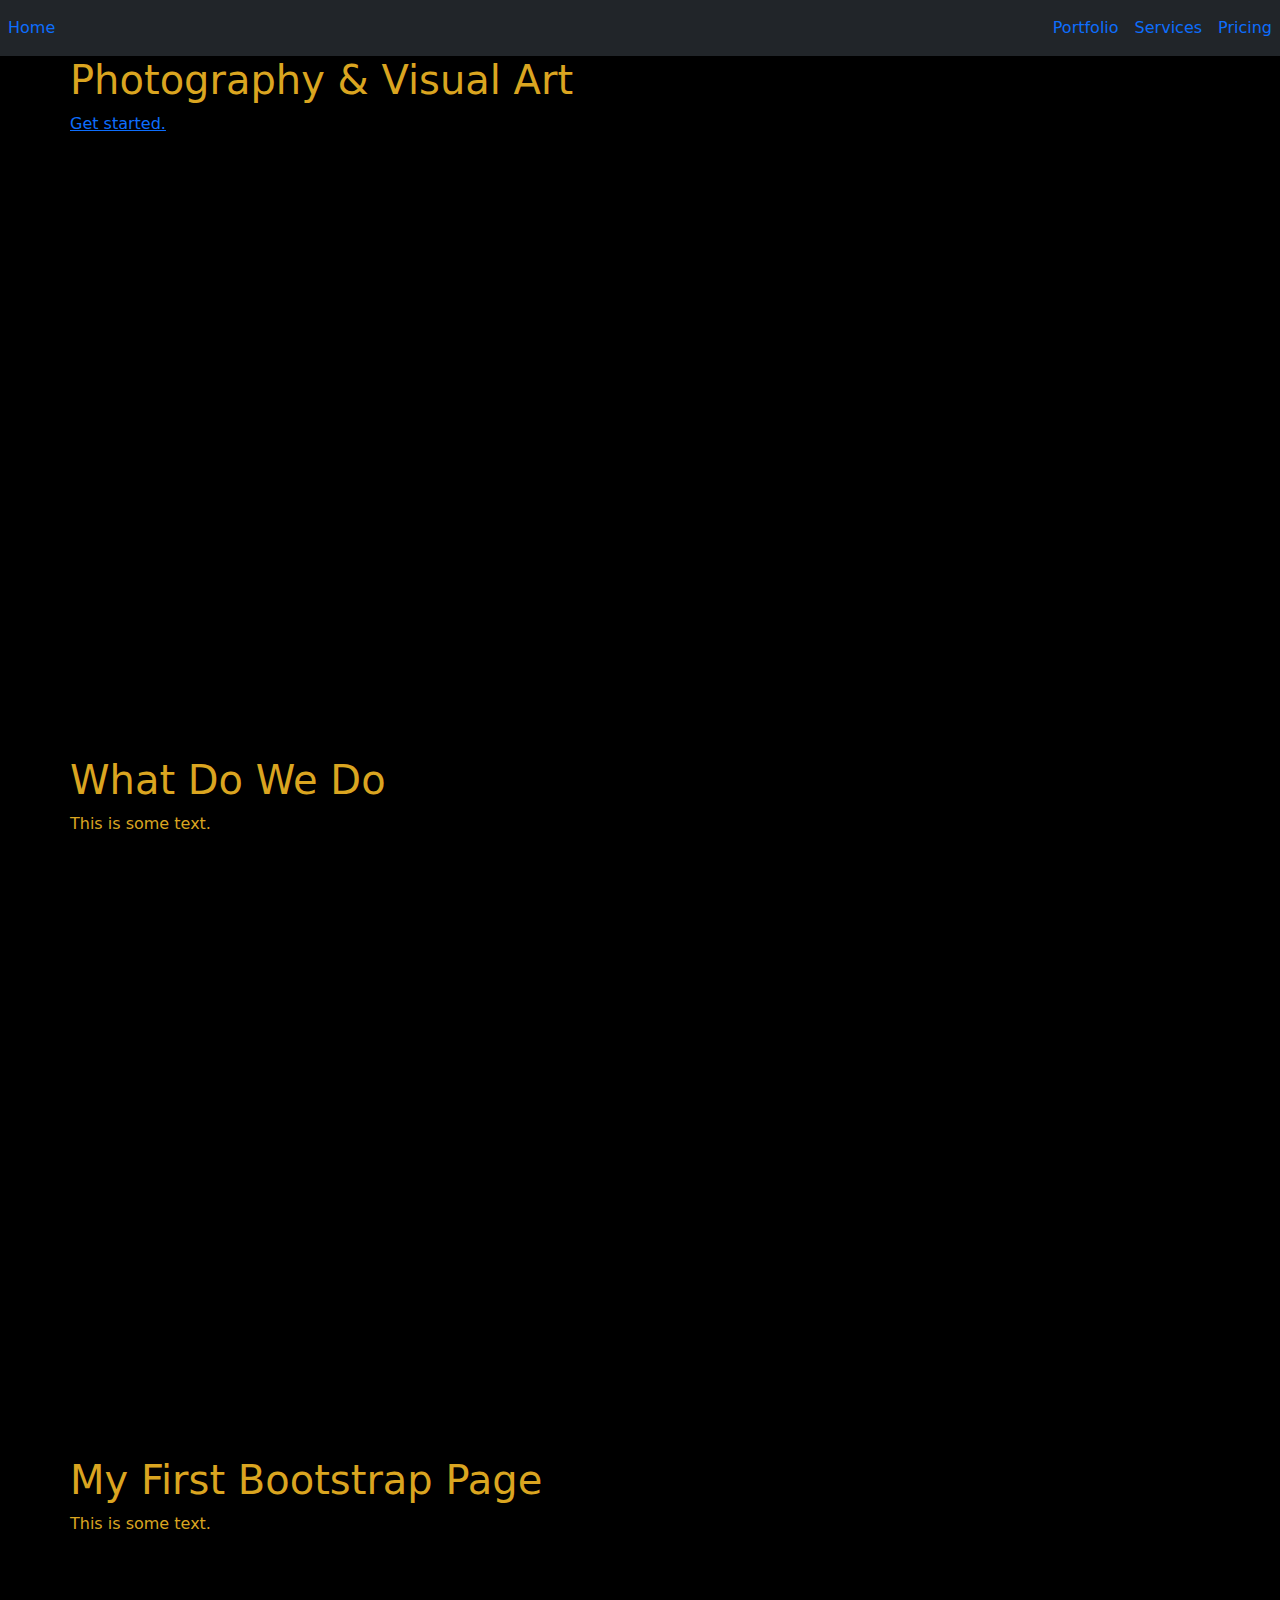
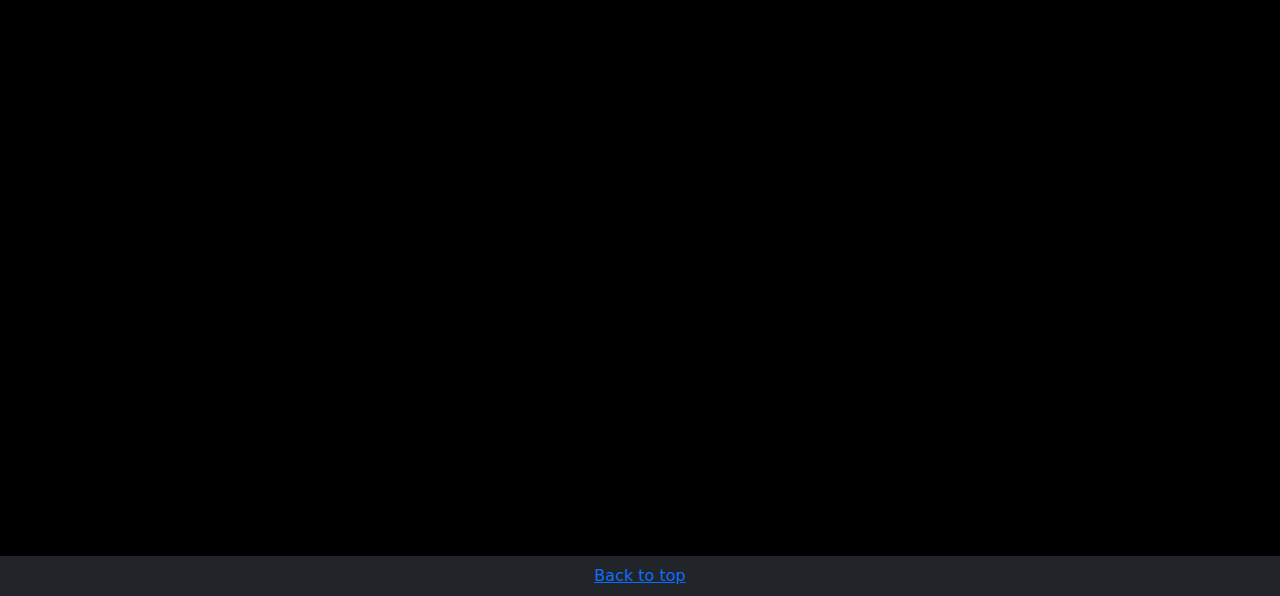
==== index.html @ da1a3621 "menu and few sections" ====
<!DOCTYPE html>
<html lang="en">
<head>
    <meta charset="UTF-8">
    <meta http-equiv="X-UA-Compatible" content="IE=edge">
    <meta name="viewport" content="width=device-width, initial-scale=1.0">
    <link rel="stylesheet" href="../css/bootstrap/css/bootstrap.min.css">
    <link rel="stylesheet" href="../css/style.css">
    <title>Portfolio</title>
</head>
<body>
    <header id="home">
        <nav class="navbar navbar-expand-sm bg-dark">
            <ul class="navbar-nav">
                <li class="nav-item">
                    <a class="nav-link" href="">Home</a>
                </li>
            </ul>
            <!-- Links -->
            <ul class="navbar-nav">
              <li class="nav-item">
                <a class="nav-link" href="#portfolio">Portfolio</a>
              </li>
              <li class="nav-item">
                <a class="nav-link" href="#services">Services</a>
              </li>
              <li class="nav-item">
                <a class="nav-link" href="#pricing">Pricing</a>
              </li>
            </ul>
          
        </nav>
    </header>
    <!-- Slider/main photo -->
    <section id="slider" class="container p-0">
        <h1>Photography
            & Visual Art</h1>
        <a href="#contact">Get started.</a>
    </section>
    <!-- Portfolio section -->
    <section id="portfolio" class="container p-0">
        <h1>What Do We Do</h1>
        <p>This is some text.</p>
    </section>
    <!-- Contact section -->
    <section id="contact" class="container p-0">
        <h1>My First Bootstrap Page</h1>
        <p>This is some text.</p>
    </section>
    <footer class="p-2 bg-dark">
        <a href="#home">Back to top</a>
    </footer>
</body>
</html>
---- css/style.css ----
* {
  margin: 0;
}

body {
  background-color: black;
  color: goldenrod;
}

body div h1 {
  color: goldenrod;
}

body div p {
  color: hotpink;
}

body .navbar {
  display: flex;
  justify-content: space-between;
}

section {
  height: 700px;
}

footer {
  display: flex;
  justify-content: space-around;
}
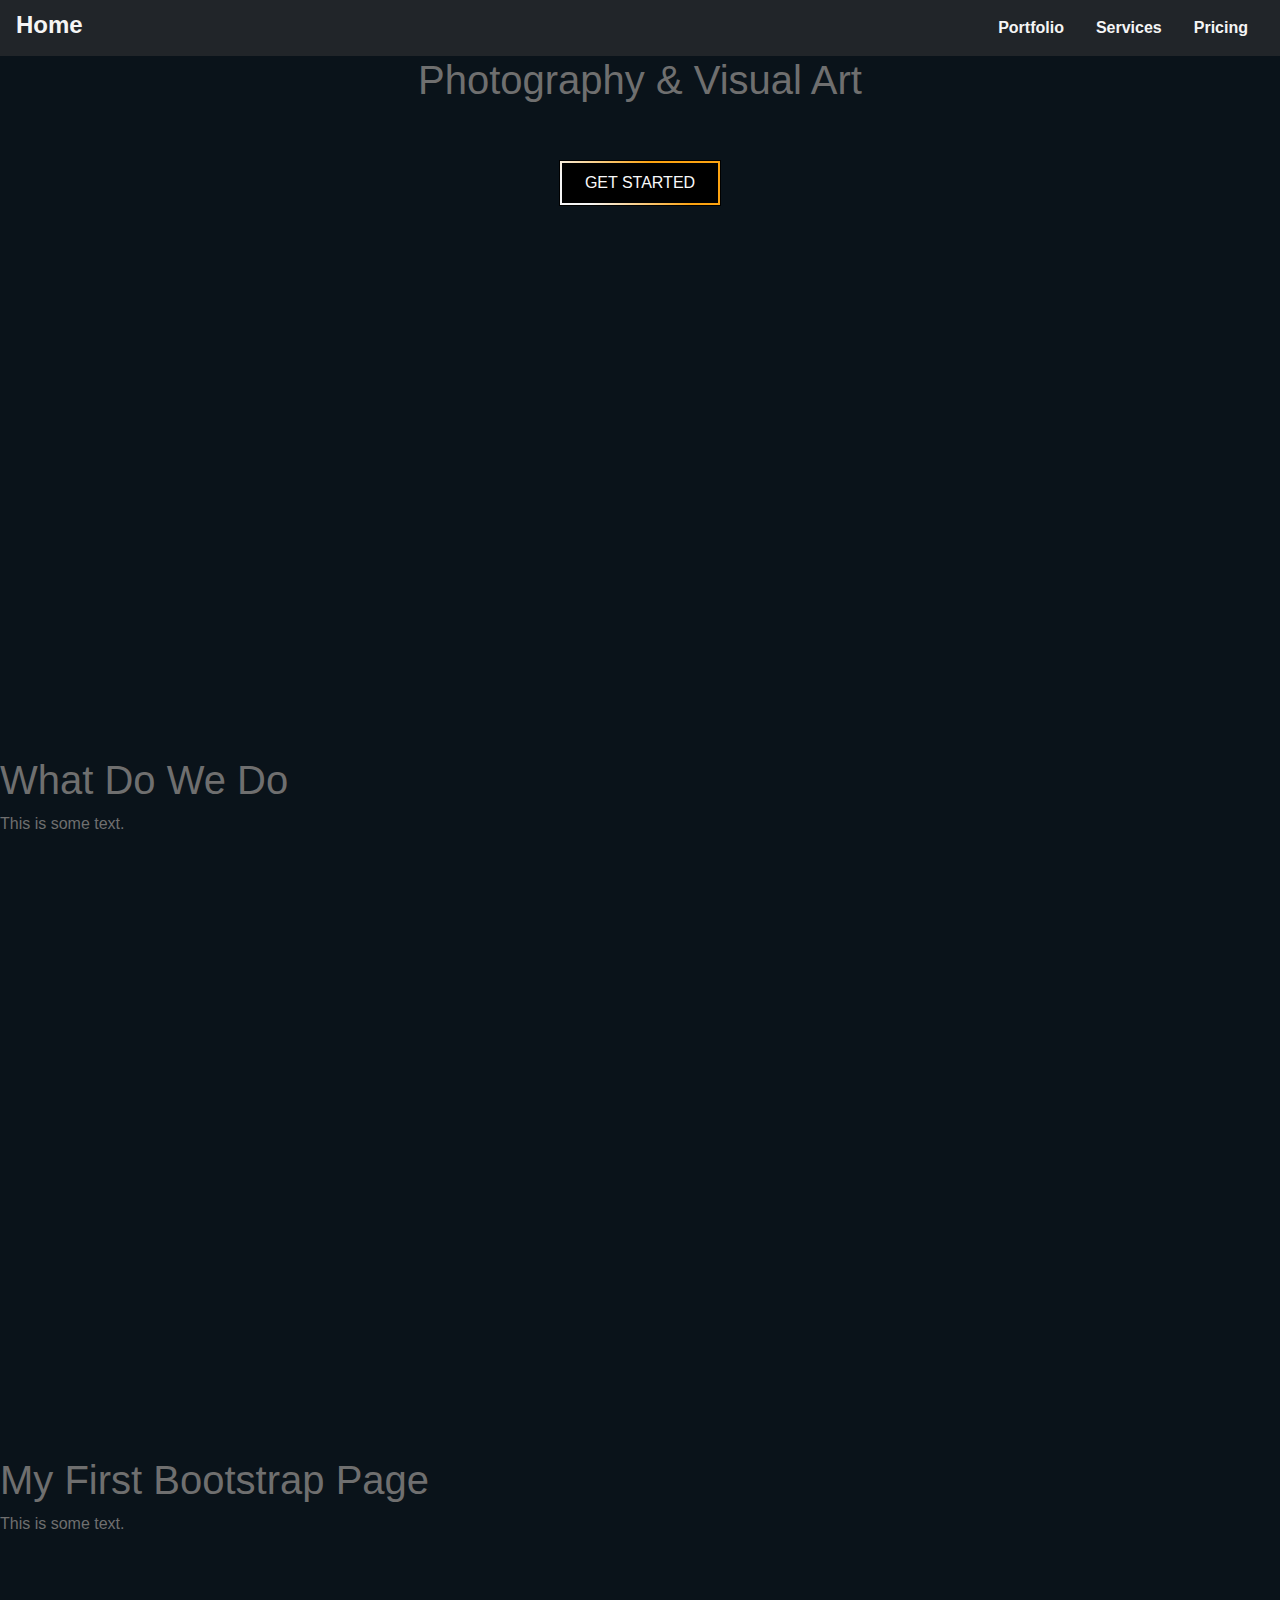
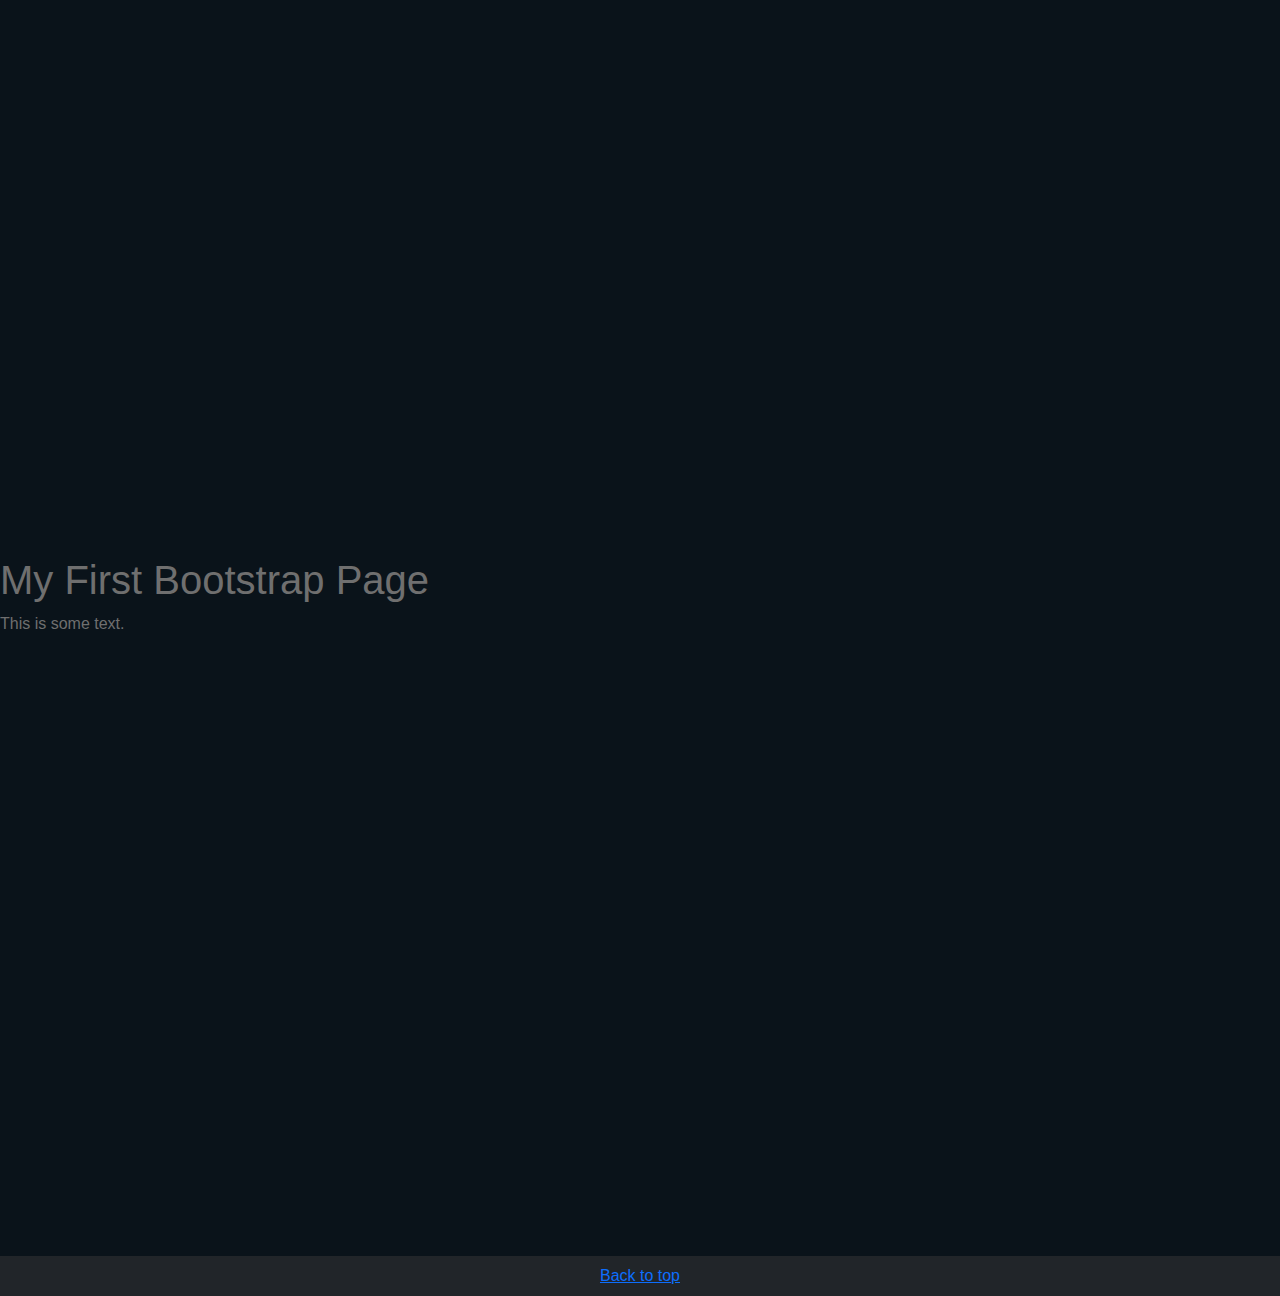
==== commit cb625bdf: "main menu and button styled" ====
--- a/index.html
+++ b/index.html
@@ -13,37 +13,41 @@
         <nav class="navbar navbar-expand-sm bg-dark">
             <ul class="navbar-nav">
                 <li class="nav-item">
-                    <a class="nav-link" href="">Home</a>
+                    <a class="navbar-brand" href="#">Home</a>
                 </li>
             </ul>
-            <!-- Links -->
             <ul class="navbar-nav">
-              <li class="nav-item">
-                <a class="nav-link" href="#portfolio">Portfolio</a>
-              </li>
-              <li class="nav-item">
-                <a class="nav-link" href="#services">Services</a>
-              </li>
-              <li class="nav-item">
-                <a class="nav-link" href="#pricing">Pricing</a>
-              </li>
+                <li class="nav-item">
+                    <a class="nav-link" href="#portfolio">Portfolio</a>
+                </li>
+                <li class="nav-item">
+                    <a class="nav-link" href="#services">Services</a>
+                </li>
+                <li class="nav-item">
+                    <a class="nav-link" href="#pricing">Pricing</a>
+                </li>
             </ul>
           
         </nav>
     </header>
     <!-- Slider/main photo -->
-    <section id="slider" class="container p-0">
+    <section id="slider" class="section-1 p-0 center align-self-center text-center">
         <h1>Photography
             & Visual Art</h1>
-        <a href="#contact">Get started.</a>
+        <a href="#contact" class="ml-auto mr-auto mt-5 btn dark-button">GET STARTED</a>
     </section>
     <!-- Portfolio section -->
-    <section id="portfolio" class="container p-0">
+    <section id="portfolio" class="section-1 p-0">
         <h1>What Do We Do</h1>
         <p>This is some text.</p>
     </section>
     <!-- Contact section -->
-    <section id="contact" class="container p-0">
+    <section id="services" class="section-1 p-0">
+        <h1>My First Bootstrap Page</h1>
+        <p>This is some text.</p>
+    </section>
+    <!-- Pricing section -->
+    <section id="pricing" class="section-1 p-0">
         <h1>My First Bootstrap Page</h1>
         <p>This is some text.</p>
     </section>
--- a/css/style.css
+++ b/css/style.css
@@ -2,29 +2,183 @@
   margin: 0;
 }
 
-body {
-  background-color: black;
-  color: goldenrod;
+:root {
+  --h1-font: "Gilroy", sans-serif;
+  --h1-size: 6rem;
+  --h1-weight: 900;
+  --h2-font: "Poppins", sans-serif;
+  --h2-size: 3rem;
+  --h2-weight: 600;
+  --p-font: "Poppins", sans-serif;
+  --p-size: 1rem;
+  --p-weight: 400;
+  --header-bg-color: #111111;
+  --nav-brand-height: 35px;
+  --nav-item-color: #f5f5f5;
+  --top-nav-item-color: #f5f5f5;
+  --hero-bg-color: #000000;
+  --footer-brand-height: 80px;
+  --primary-color: #fca311;
+  --secondary-color: #f5f5f5;
+  --white-color: #f9f9f9;
+  --black-color: #040402;
+  --dark-grey-color: #191919;
+  --primary-t-color: #2f323a;
+  --secondary-t-color: #f5f5f5;
+  --primary-p-color: #6f6f6f;
+  --secondary-p-color: #8e8e8e;
+  --primary-b-color: #f5f5f5;
+  --primary-l-color: rgba(0, 0, 0, 0.25);
+  --secondary-l-color: rgba(255, 255, 255, 0.25);
+  --valid-color: #007a4d;
+  --invalid-color: #e34f4f;
+  --card-bg-color: #121a21;
+  --footer-bg-color: #121a21;
+  --section-1-bg-color: #0a131a;
+  --section-2-bg-color: #121a21;
+  --section-3-bg-color: #0a131a;
 }
 
-body div h1 {
-  color: goldenrod;
+h1 {
+  font-family: var(--h1-font);
 }
 
-body div p {
-  color: hotpink;
+h2 {
+  font-family: var(--h2-font);
+}
+
+body {
+  width: 100%;
+  height: 100%;
+  background-color: var(--primary-bg-color);
+  font-family: var(--p-font);
+  color: var(--primary-p-color);
 }
 
 body .navbar {
+  position: relative;
+  display: -ms-flexbox;
   display: flex;
+  -ms-flex-wrap: wrap;
+  flex-wrap: wrap;
+  -ms-flex-align: center;
+  align-items: center;
+  -ms-flex-pack: justify;
   justify-content: space-between;
+  padding: 0.5rem 1rem;
+}
+
+header .navbar-expand {
+  position: fixed;
+  top: 0;
+  z-index: 2;
+  width: 100%;
+  padding: 20px 25px;
+  pointer-events: initial;
+}
+
+header .navbar-brand {
+  padding: 0;
+  font-size: 1.5rem;
+  font-weight: 600;
+  line-height: 0;
+  color: var(--top-nav-item-color);
+}
+
+.navbar-expand .navbar-nav .nav-item {
+  margin: 0;
+  display: inline-flex;
+  vertical-align: middle;
+}
+
+.navbar-expand:not(.navbar-sticky) .navbar-nav .nav-link:not(.btn) {
+  color: var(--top-nav-item-color);
+}
+
+.navbar-expand .navbar-nav .nav-item a:not(.btn) {
+  display: flex;
+  align-items: center;
+  font-size: 1rem;
+  font-weight: 600;
+}
+
+.navbar-nav .nav-link:not(.btn) {
+  padding-right: 1rem;
+  padding-left: 1rem;
+  color: var(--nav-item-color);
+  font-weight: 600;
 }
 
 section {
   height: 700px;
+  width: 100%;
+  padding: 130px 0;
+  background-size: cover;
+  background-attachment: fixed;
+  background-position: center;
+}
+
+section.section-1 {
+  background-color: var(--section-1-bg-color);
+  background-image: var(--section-1-bg-image);
 }
 
 footer {
   display: flex;
   justify-content: space-around;
 }
+
+.dark-button:before {
+  content: "";
+  position: absolute;
+  z-index: -1;
+  top: 0;
+  left: 0;
+  bottom: 0;
+  right: 0;
+  width: 100%;
+  height: 100%;
+  border-radius: 0;
+  /* background-image: -webkit-linear-gradient(
+45deg
+, var(--secondary-color) 15%, var(--primary-color) 65%); */
+  background-image: linear-gradient(
+    45deg,
+    var(--secondary-color) 15%,
+    var(--primary-color) 65%
+  );
+}
+
+.dark-button,
+.dark-button:visited,
+.dark-button:active {
+  position: relative;
+  z-index: 2;
+  padding: 10px 25px;
+  background-color: var(--hero-bg-color);
+  border-radius: 0;
+  color: var(--white-color);
+  font-weight: 400;
+}
+
+.dark-button:after {
+  content: "";
+  position: absolute;
+  z-index: -1;
+  top: 2px;
+  left: 2px;
+  bottom: 0;
+  right: 0;
+  width: calc(100% - 4px);
+  height: calc(100% - 4px);
+  border-radius: 0;
+  background-color: inherit;
+}
+
+.dark-button:hover,
+.dark-button:focus,
+.dark-button:hover:after,
+.dark-button:focus:after {
+  background-color: var(--primary-color) !important;
+  color: var(--white-color) !important;
+}
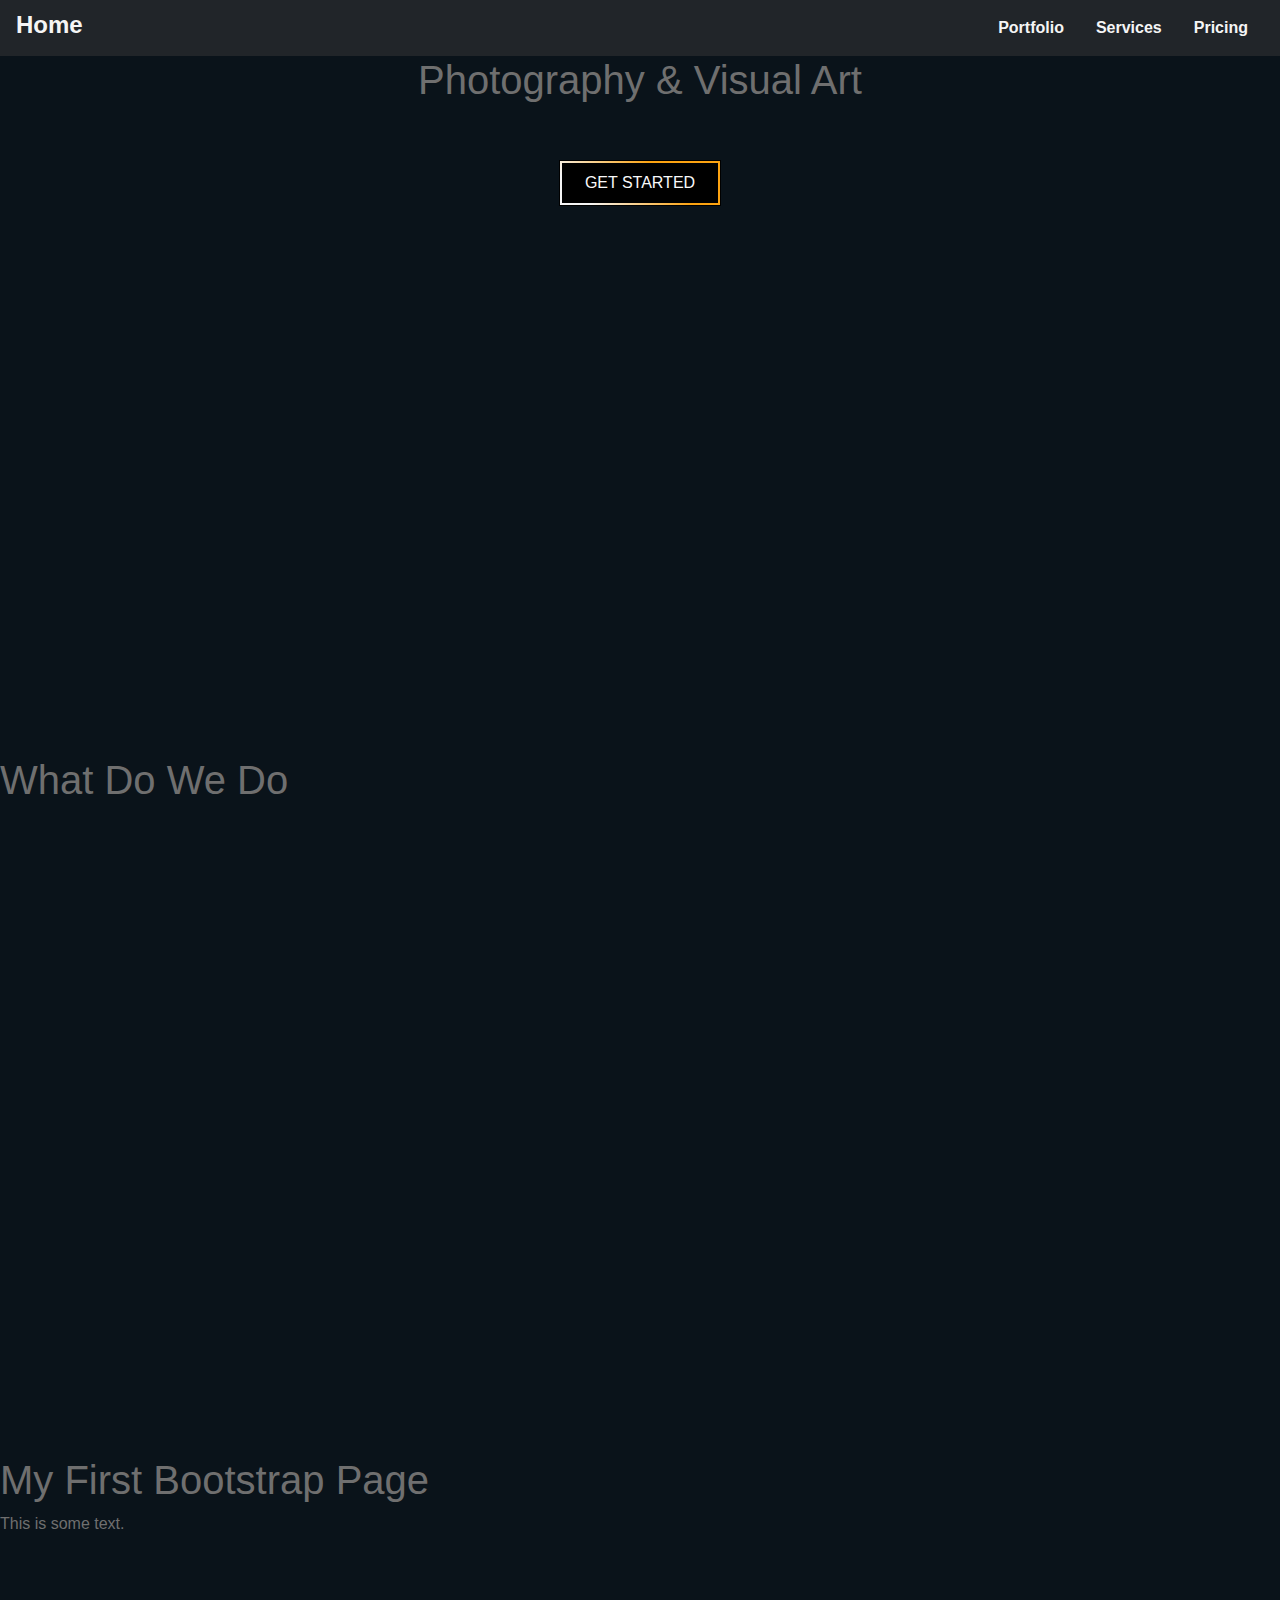
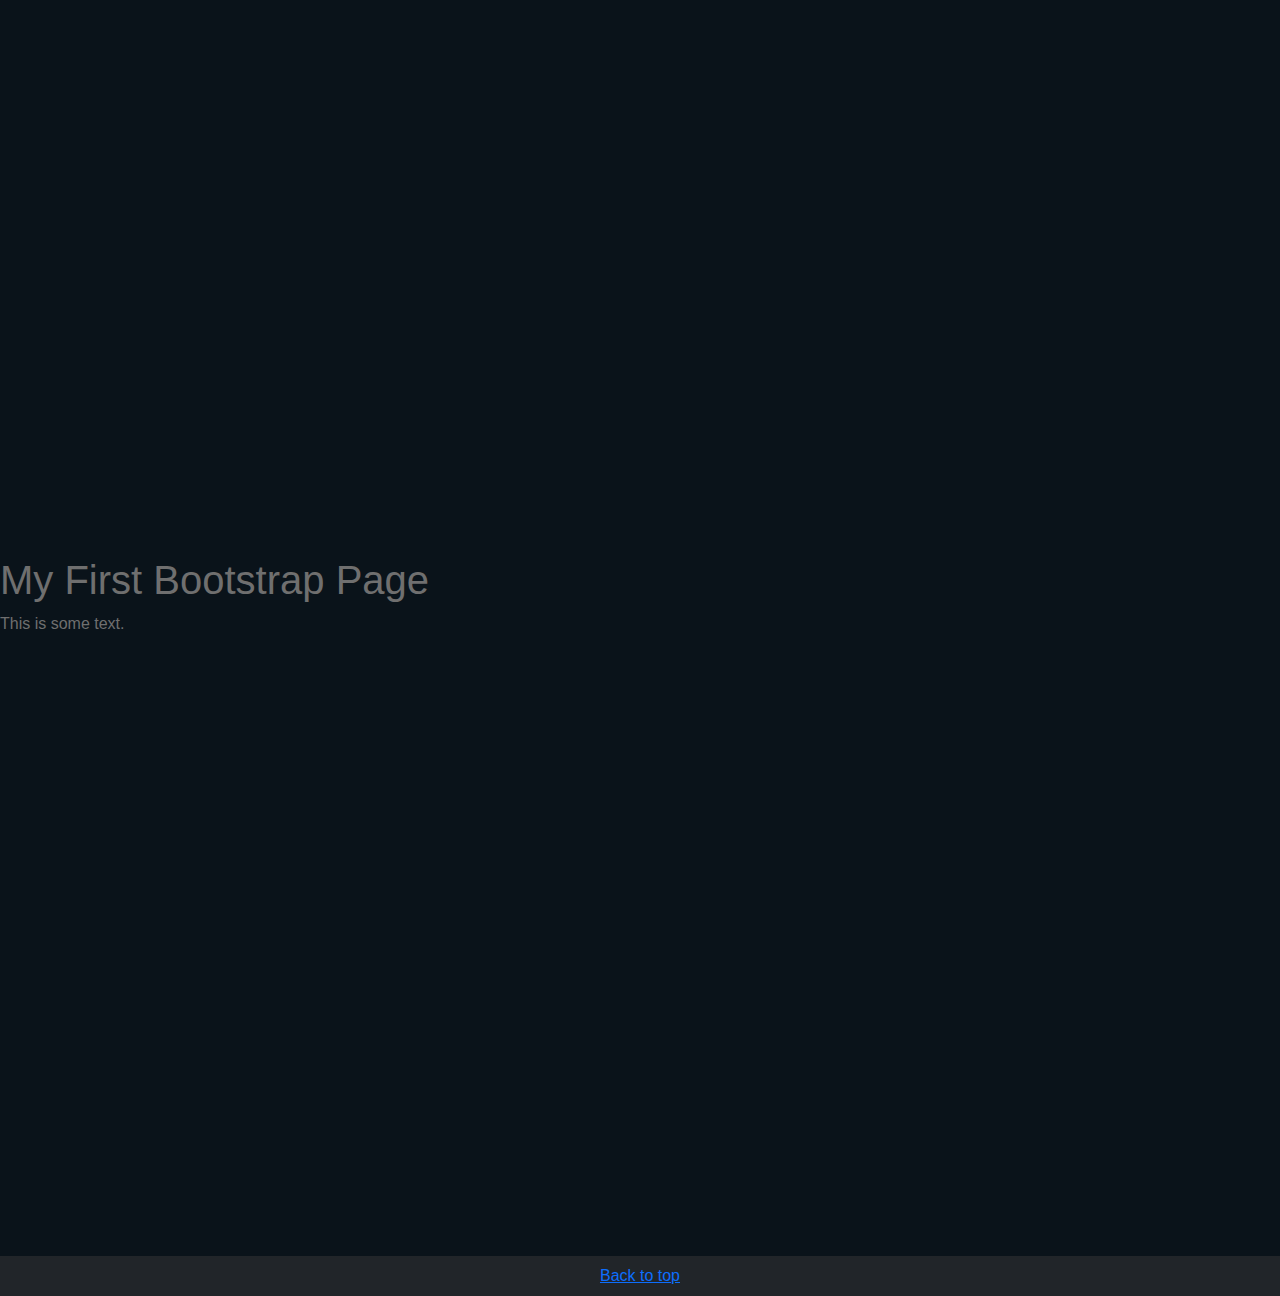
==== commit 75a9b420: "Update index.html" ====
--- a/index.html
+++ b/index.html
@@ -1,5 +1,6 @@
 <!DOCTYPE html>
 <html lang="en">
+
 <head>
     <meta charset="UTF-8">
     <meta http-equiv="X-UA-Compatible" content="IE=edge">
@@ -8,6 +9,7 @@
     <link rel="stylesheet" href="../css/style.css">
     <title>Portfolio</title>
 </head>
+
 <body>
     <header id="home">
         <nav class="navbar navbar-expand-sm bg-dark">
@@ -27,7 +29,7 @@
                     <a class="nav-link" href="#pricing">Pricing</a>
                 </li>
             </ul>
-          
+
         </nav>
     </header>
     <!-- Slider/main photo -->
@@ -39,7 +41,9 @@
     <!-- Portfolio section -->
     <section id="portfolio" class="section-1 p-0">
         <h1>What Do We Do</h1>
-        <p>This is some text.</p>
+        <div>
+
+        </div>
     </section>
     <!-- Contact section -->
     <section id="services" class="section-1 p-0">
@@ -55,4 +59,5 @@
         <a href="#home">Back to top</a>
     </footer>
 </body>
-</html>
+
+</html>